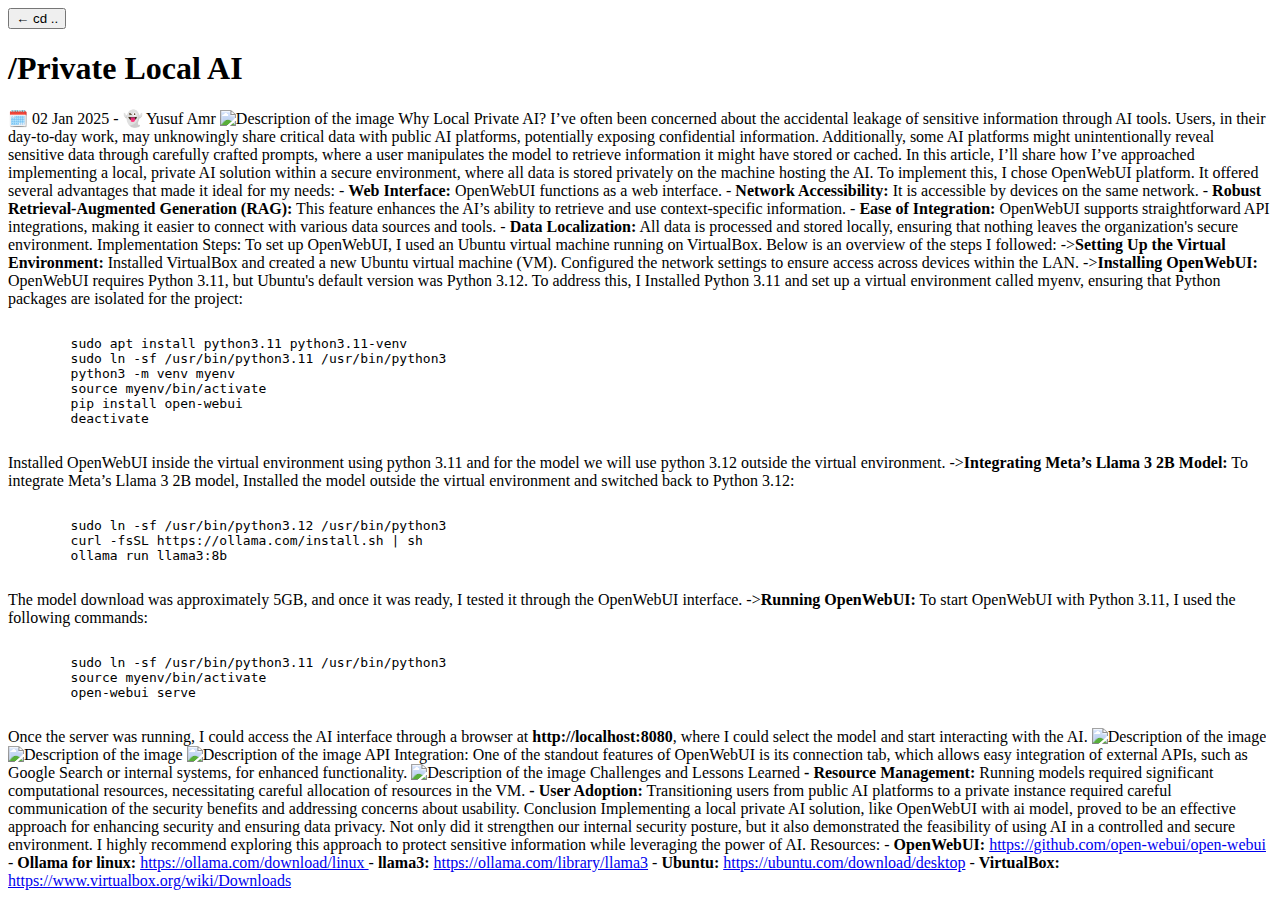
==== articles/private_ai.html @ acdf9b28 "update" ====
<!DOCTYPE html>
<html lang="en">
<head>
  <meta charset="UTF-8">
  <meta name="viewport" content="width=device-width, initial-scale=1.0">
  <meta http-equiv="X-UA-Compatible" content="ie=edge">
  <title>/Private Local AI</title>

  <link rel="stylesheet" href="./../styles.css">

  <link href="https://fonts.googleapis.com/css2?family=Ubuntu:wght@400;700&display=swap" rel="stylesheet">
  <link href="https://cdn.jsdelivr.net/npm/@mdi/font@4.x/css/materialdesignicons.min.css" rel="stylesheet">
  <link href="https://cdn.jsdelivr.net/npm/vuetify@2.x/dist/vuetify.min.css" rel="stylesheet">
</head>
<body>
  <div id="app">
    <v-app>
      <button class="back-button" onclick="goBack()">&larr; cd ..</button>

      <main class="container">
        <section>

          <h1 class="display-4">/Private Local AI</h1>

          <div class="article-content">
            🗓️ 02 Jan 2025 - 👻 Yusuf Amr
            
            <img src="./assets/private_ai/private ai.jpg" alt="Description of the image" >
            <span class="highlight">Why Local Private AI?</span>
            I’ve often been concerned about the accidental leakage of sensitive information through AI tools. Users, in their day-to-day work, may unknowingly share critical data with public AI platforms, potentially exposing confidential information. Additionally, some AI platforms might unintentionally reveal sensitive data through carefully crafted prompts, where a user manipulates the model to retrieve information it might have stored or cached.

            In this article, I’ll share how I’ve approached implementing a local, private AI solution within a secure environment, where all data is stored privately on the machine hosting the AI.

            <span class="highlight">To implement this, I chose OpenWebUI platform. It offered several advantages that made it ideal for my needs:</span>
    - <b>Web Interface:</b> OpenWebUI functions as a web interface.
    - <b>Network Accessibility:</b> It is accessible by devices on the same network.
    - <b>Robust Retrieval-Augmented Generation (RAG):</b> This feature enhances the AI’s ability to retrieve and use context-specific information.
    - <b>Ease of Integration:</b> OpenWebUI supports straightforward API integrations, making it easier to connect with various data sources and tools.
    - <b>Data Localization:</b> All data is processed and stored locally, ensuring that nothing leaves the organization's secure environment.

<span class="highlight">Implementation Steps:</span>
To set up OpenWebUI, I used an Ubuntu virtual machine running on VirtualBox. Below is an overview of the steps I followed:

    -><b>Setting Up the Virtual Environment:</b>
        Installed VirtualBox and created a new Ubuntu virtual machine (VM).
        Configured the network settings to ensure access across devices within the LAN.

    -><b>Installing OpenWebUI:</b>
        OpenWebUI requires Python 3.11, but Ubuntu's default version was Python 3.12. To address this, I Installed Python 3.11 and set up a virtual environment called myenv, ensuring that Python packages are isolated for the project:
        <pre><code>
        sudo apt install python3.11 python3.11-venv
        sudo ln -sf /usr/bin/python3.11 /usr/bin/python3
        python3 -m venv myenv
        source myenv/bin/activate
        pip install open-webui
        deactivate
    </code></pre>
        Installed OpenWebUI inside the virtual environment using python 3.11 and for the model we will use python 3.12 outside the virtual environment.

   -><b>Integrating Meta’s Llama 3 2B Model:</b>

    To integrate Meta’s Llama 3 2B model, Installed the model outside the virtual environment and switched back to Python 3.12:
        <pre><code>
        sudo ln -sf /usr/bin/python3.12 /usr/bin/python3
        curl -fsSL https://ollama.com/install.sh | sh
        ollama run llama3:8b
    </code></pre>
        The model download was approximately 5GB, and once it was ready, I tested it through the OpenWebUI interface.

-><b>Running OpenWebUI:</b>
    To start OpenWebUI with Python 3.11, I used the following commands:
    <pre><code>
        sudo ln -sf /usr/bin/python3.11 /usr/bin/python3
        source myenv/bin/activate
        open-webui serve
    </code></pre>
        Once the server was running, I could access the AI interface through a browser at <b>http://localhost:8080</b>, where I could select the model and start interacting with the AI.
        <img src="./assets/private_ai/choose the model.png" alt="Description of the image" >
        <img src="./assets/private_ai/interface.png" alt="Description of the image" >
        <img src="./assets/private_ai/chat.png" alt="Description of the image" >
        <span class="highlight">API Integration:</span>
        One of the standout features of OpenWebUI is its connection tab, which allows easy integration of external APIs, such as Google Search or internal systems, for enhanced functionality.
        
        <img src="./assets/private_ai/connection.png" alt="Description of the image" >
<span class="highlight">Challenges and Lessons Learned</span>
    <b>- Resource Management:</b> Running models required significant computational resources, necessitating careful allocation of resources in the VM.
    <b>- User Adoption:</b> Transitioning users from public AI platforms to a private instance required careful communication of the security benefits and addressing concerns about usability.

<span class="highlight">Conclusion</span>
Implementing a local private AI solution, like OpenWebUI with ai model, proved to be an effective approach for enhancing security and ensuring data privacy. Not only did it strengthen our internal security posture, but it also demonstrated the feasibility of using AI in a controlled and secure environment. I highly recommend exploring this approach to protect sensitive information while leveraging the power of AI.

<span class="highlight">Resources:</span>
- <b>OpenWebUI:</b> <a href="https://github.com/open-webui/open-webui" target="_blank">https://github.com/open-webui/open-webui</a>
- <b>Ollama for linux:</b> <a href="https://ollama.com/download/linux " target="_blank">https://ollama.com/download/linux </a>
- <b>llama3:</b> <a href="https://ollama.com/library/llama3" target="_blank">https://ollama.com/library/llama3</a>
- <b>Ubuntu:</b> <a href="https://ubuntu.com/download/desktop" target="_blank">https://ubuntu.com/download/desktop</a>
- <b>VirtualBox:</b> <a href="https://www.virtualbox.org/wiki/Downloads" target="_blank">https://www.virtualbox.org/wiki/Downloads</a>



          </div>
        </section>
      </main>
    </v-app>
  </div>

  <!-- Scripts -->
  <script>

    function goBack() {
      window.history.back();
  }
  </script>
  <script src="https://cdn.jsdelivr.net/npm/vue@2.x/dist/vue.js"></script>
  <script src="https://cdn.jsdelivr.net/npm/vuetify@2.x/dist/vuetify.js"></script>
</body>
</html>
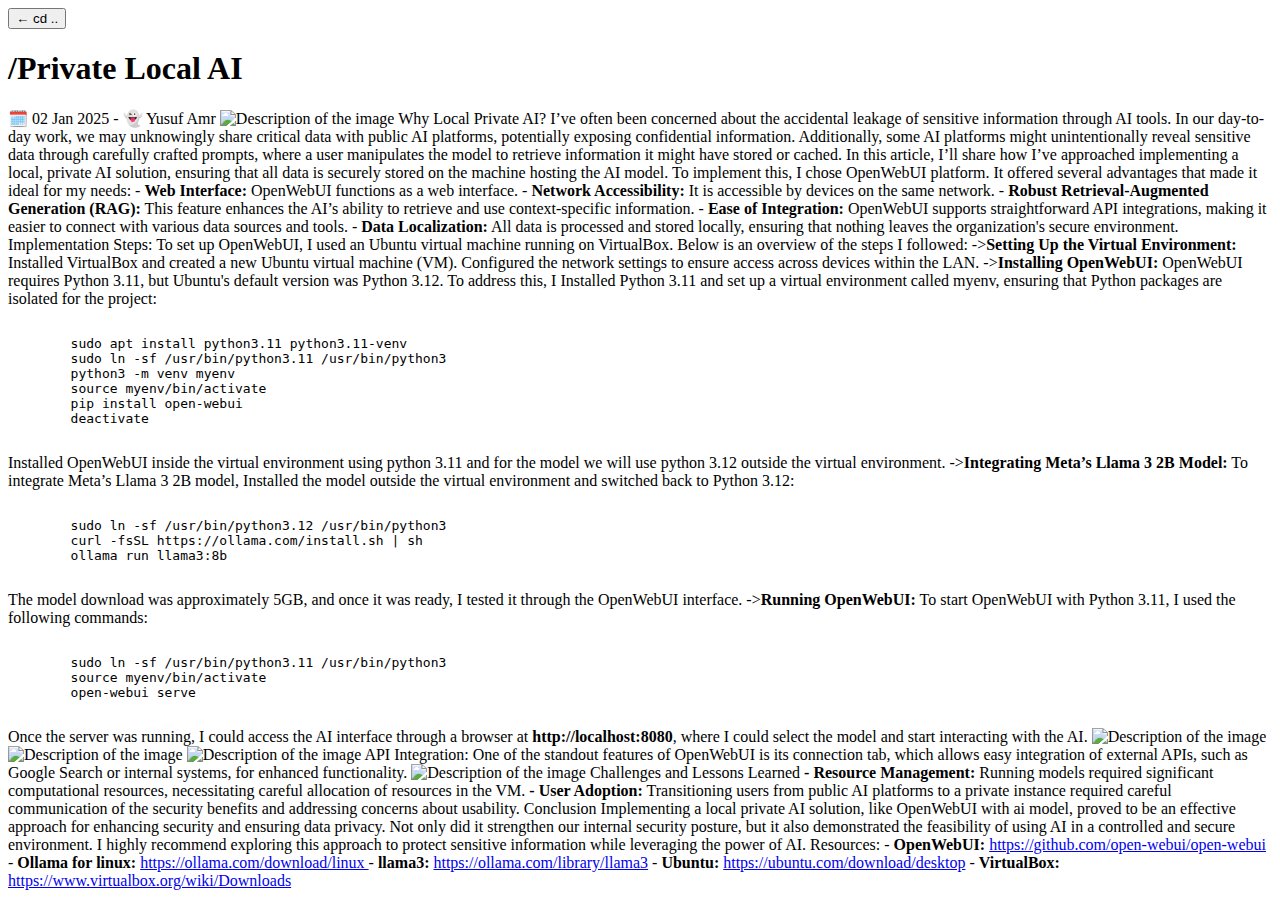
==== commit 7ef18021: "update" ====
--- a/articles/private_ai.html
+++ b/articles/private_ai.html
@@ -27,9 +27,9 @@
             
             <img src="./assets/private_ai/private ai.jpg" alt="Description of the image" >
             <span class="highlight">Why Local Private AI?</span>
-            I’ve often been concerned about the accidental leakage of sensitive information through AI tools. Users, in their day-to-day work, may unknowingly share critical data with public AI platforms, potentially exposing confidential information. Additionally, some AI platforms might unintentionally reveal sensitive data through carefully crafted prompts, where a user manipulates the model to retrieve information it might have stored or cached.
+            I’ve often been concerned about the accidental leakage of sensitive information through AI tools. In our day-to-day work, we may unknowingly share critical data with public AI platforms, potentially exposing confidential information. Additionally, some AI platforms might unintentionally reveal sensitive data through carefully crafted prompts, where a user manipulates the model to retrieve information it might have stored or cached.
 
-            In this article, I’ll share how I’ve approached implementing a local, private AI solution within a secure environment, where all data is stored privately on the machine hosting the AI.
+            In this article, I’ll share how I’ve approached implementing a local, private AI solution, ensuring that all data is securely stored on the machine hosting the AI model.
 
             <span class="highlight">To implement this, I chose OpenWebUI platform. It offered several advantages that made it ideal for my needs:</span>
     - <b>Web Interface:</b> OpenWebUI functions as a web interface.
@@ -105,12 +105,16 @@
   </div>
 
   <!-- Scripts -->
-  <script>
+<script>
+  function goBack() {
+    if (window.history.length > 1) {
+      window.history.back();
+    } else {
+      window.location.href = 'https://yusufamr.com/';  // Redirect to the home page
+    }
+  }
+</script>
 
-    function goBack() {
-      window.history.back();
-  }
-  </script>
   <script src="https://cdn.jsdelivr.net/npm/vue@2.x/dist/vue.js"></script>
   <script src="https://cdn.jsdelivr.net/npm/vuetify@2.x/dist/vuetify.js"></script>
 </body>
